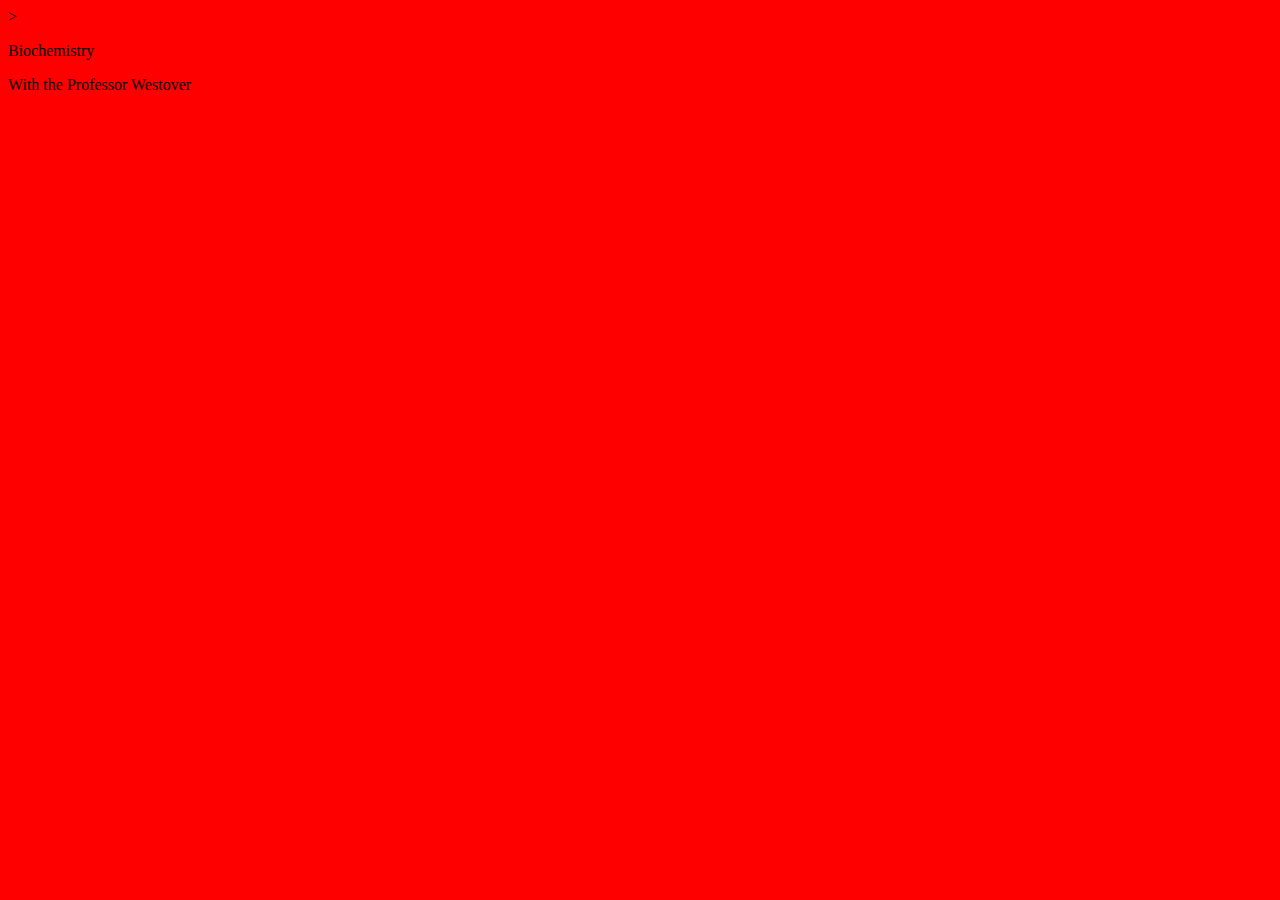
==== diffusion/index.html @ 6461af67 "Add files via upload" ====
<!doctype html>
<html>
  <head>
    <title>Diffusion Simulation</title>
    <style type="text/css">@import url("style.css")</style>>
  	<script src="libraries/p5/p5.js" type="text/javascript"></script>
    <script src="libraries/p5/addons/p5.dom.js" type="text/javascript"></script>
    <script src="libraries/p5/addons/p5.sound.js" type="text/javascript"></script>
    <script src="sketch.js" type="text/javascript"></script>
    <script src="particle.js" type="text/javascript"></script>
  </head>
  <body>
  	<p>Biochemistry</p>
  	<p>With the Professor Westover</p>
  </body>
</html>
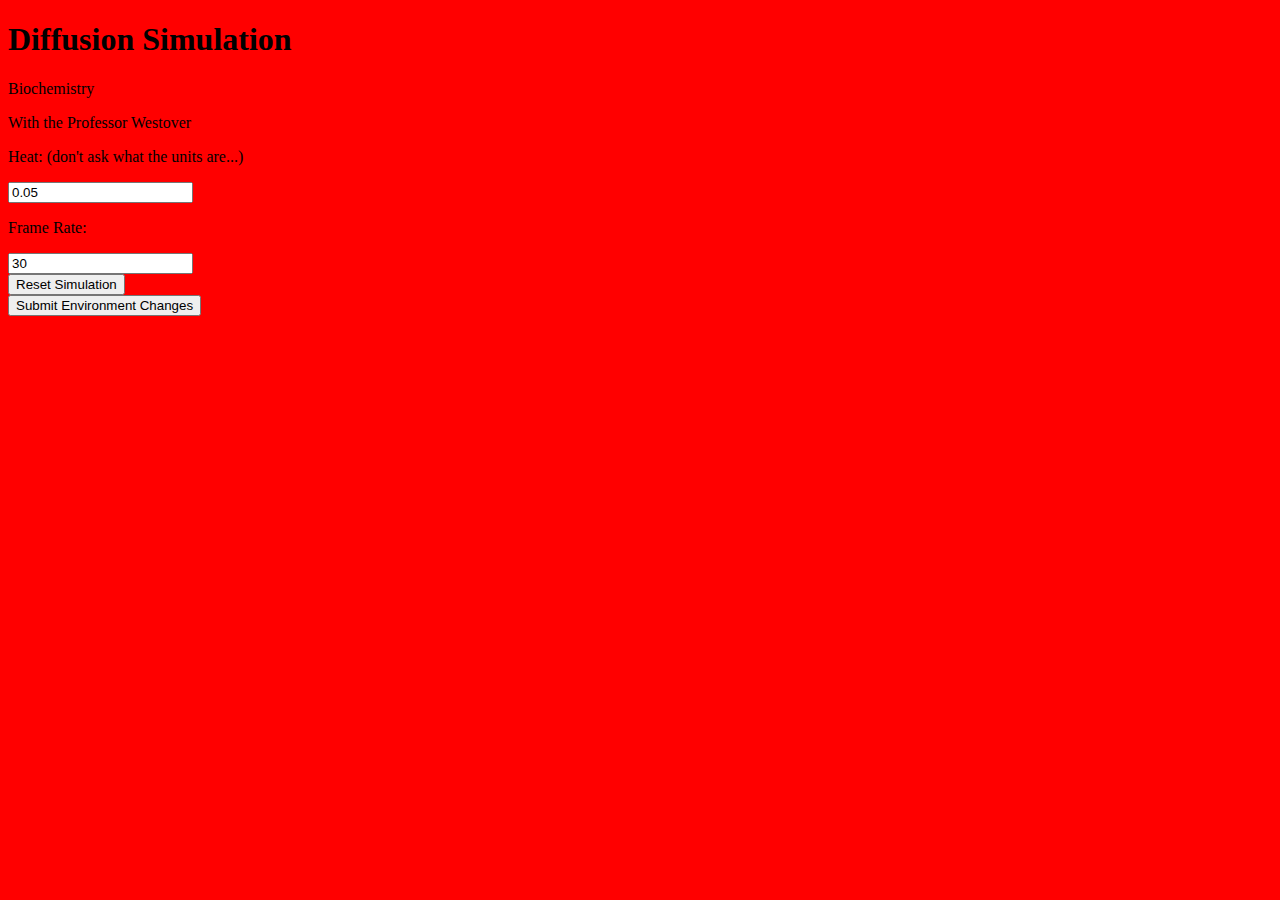
==== commit b556a025: "Add files via upload" ====
--- a/diffusion/index.html
+++ b/diffusion/index.html
@@ -2,7 +2,7 @@
 <html>
   <head>
     <title>Diffusion Simulation</title>
-    <style type="text/css">@import url("style.css")</style>>
+    <style type="text/css">@import url("style.css")</style>
   	<script src="libraries/p5/p5.js" type="text/javascript"></script>
     <script src="libraries/p5/addons/p5.dom.js" type="text/javascript"></script>
     <script src="libraries/p5/addons/p5.sound.js" type="text/javascript"></script>
@@ -10,7 +10,18 @@
     <script src="particle.js" type="text/javascript"></script>
   </head>
   <body>
+    <h1>Diffusion Simulation</h1>
   	<p>Biochemistry</p>
   	<p>With the Professor Westover</p>
+    <p>Heat: (don't ask what the units are...)</p>
+    <input id="heat" value=0.05>
+    <br>
+    <p>Frame Rate: </p>
+    <input id="dt" value=30>
+    <br>
+    <button onclick="reset_sim()">Reset Simulation</button>
+    <br>
+    <button onclick="env_changes()">Submit Environment Changes</button>
+    <br>
   </body>
 </html>
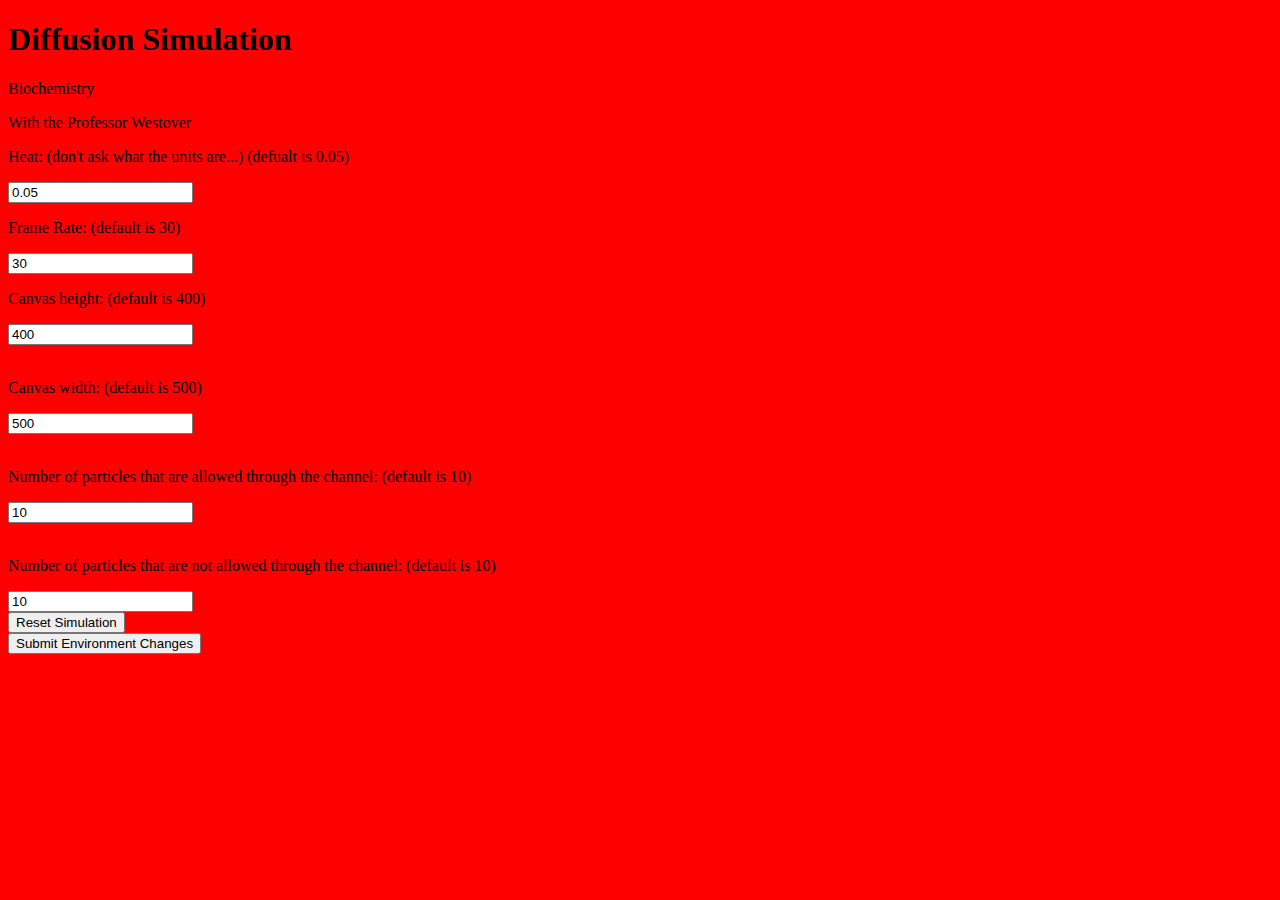
==== commit 1db98ba6: "Add files via upload" ====
--- a/diffusion/index.html
+++ b/diffusion/index.html
@@ -13,11 +13,26 @@
     <h1>Diffusion Simulation</h1>
   	<p>Biochemistry</p>
   	<p>With the Professor Westover</p>
-    <p>Heat: (don't ask what the units are...)</p>
+    <p>Heat: (don't ask what the units are...) (defualt is 0.05)</p>
     <input id="heat" value=0.05>
     <br>
-    <p>Frame Rate: </p>
+    <p>Frame Rate: (default is 30)</p>
     <input id="dt" value=30>
+    <br>
+    <p>Canvas height: (default is 400)</p>
+    <input id="canvas height" value=400>
+    <br>
+    <br>
+    <p>Canvas width: (default is 500)</p>
+    <input id="canvas width" value=500>
+    <br>
+    <br>
+    <p>Number of particles that are allowed through the channel: (default is 10)</p>
+    <input id="number of allowed particles" value=10>
+    <br>
+    <br>
+    <p>Number of particles that are not allowed through the channel: (default is 10)</p>
+    <input id="number of not allowed particles" value=10>
     <br>
     <button onclick="reset_sim()">Reset Simulation</button>
     <br>
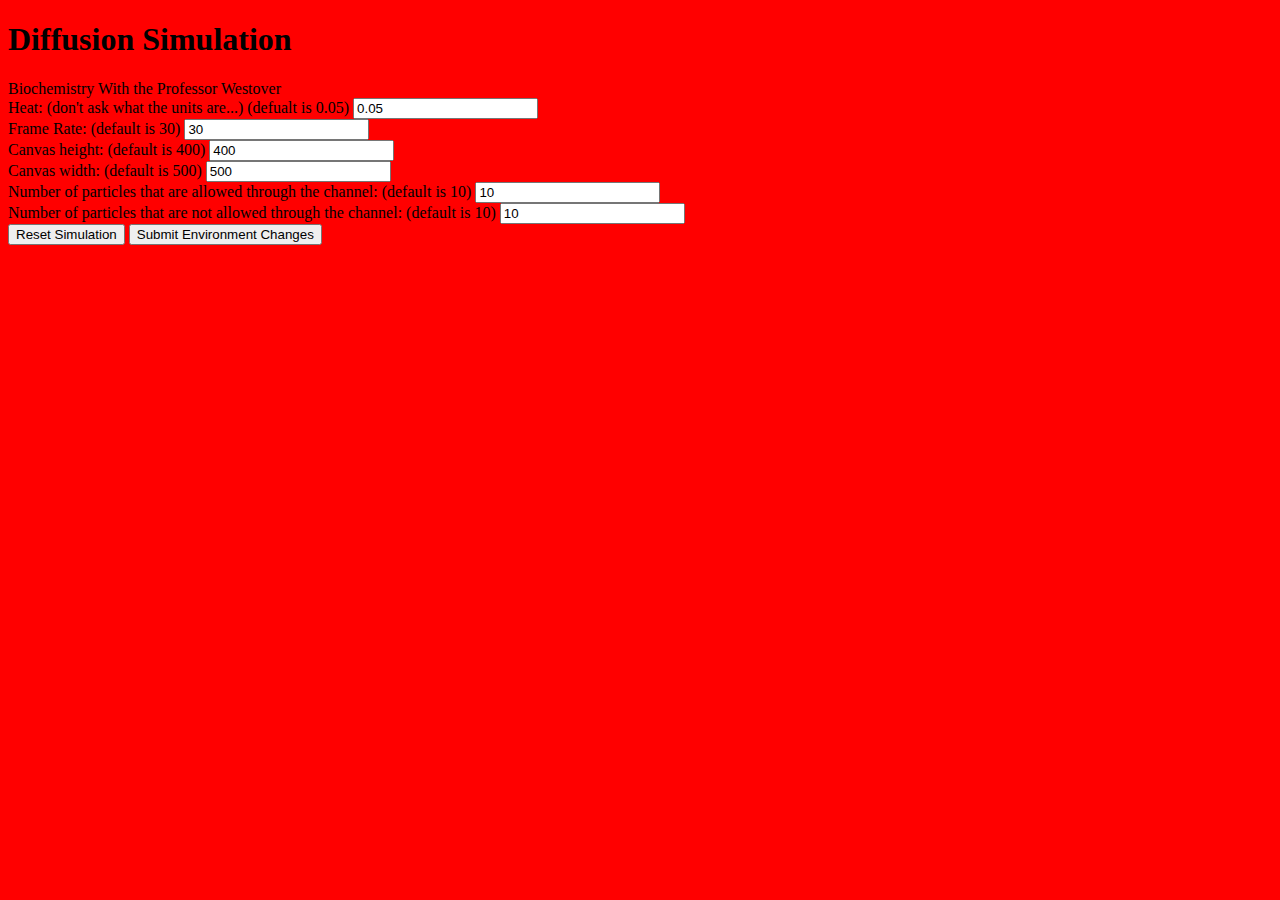
==== commit 83e78514: "Add files via upload" ====
--- a/diffusion/index.html
+++ b/diffusion/index.html
@@ -11,32 +11,30 @@
   </head>
   <body>
     <h1>Diffusion Simulation</h1>
-  	<p>Biochemistry</p>
-  	<p>With the Professor Westover</p>
-    <p>Heat: (don't ask what the units are...) (defualt is 0.05)</p>
+  	Biochemistry
+  	With the Professor Westover
+    <br>
+    Heat: (don't ask what the units are...) (defualt is 0.05)
     <input id="heat" value=0.05>
     <br>
-    <p>Frame Rate: (default is 30)</p>
+    Frame Rate: (default is 30)
     <input id="dt" value=30>
     <br>
-    <p>Canvas height: (default is 400)</p>
+    Canvas height: (default is 400)
     <input id="canvas height" value=400>
     <br>
-    <br>
-    <p>Canvas width: (default is 500)</p>
+    Canvas width: (default is 500)
     <input id="canvas width" value=500>
     <br>
-    <br>
-    <p>Number of particles that are allowed through the channel: (default is 10)</p>
+    Number of particles that are allowed through the channel: (default is 10)
     <input id="number of allowed particles" value=10>
     <br>
-    <br>
-    <p>Number of particles that are not allowed through the channel: (default is 10)</p>
+    Number of particles that are not allowed through the channel: (default is 10)
     <input id="number of not allowed particles" value=10>
     <br>
     <button onclick="reset_sim()">Reset Simulation</button>
-    <br>
     <button onclick="env_changes()">Submit Environment Changes</button>
     <br>
+    <br>
   </body>
-</html>
+</html>